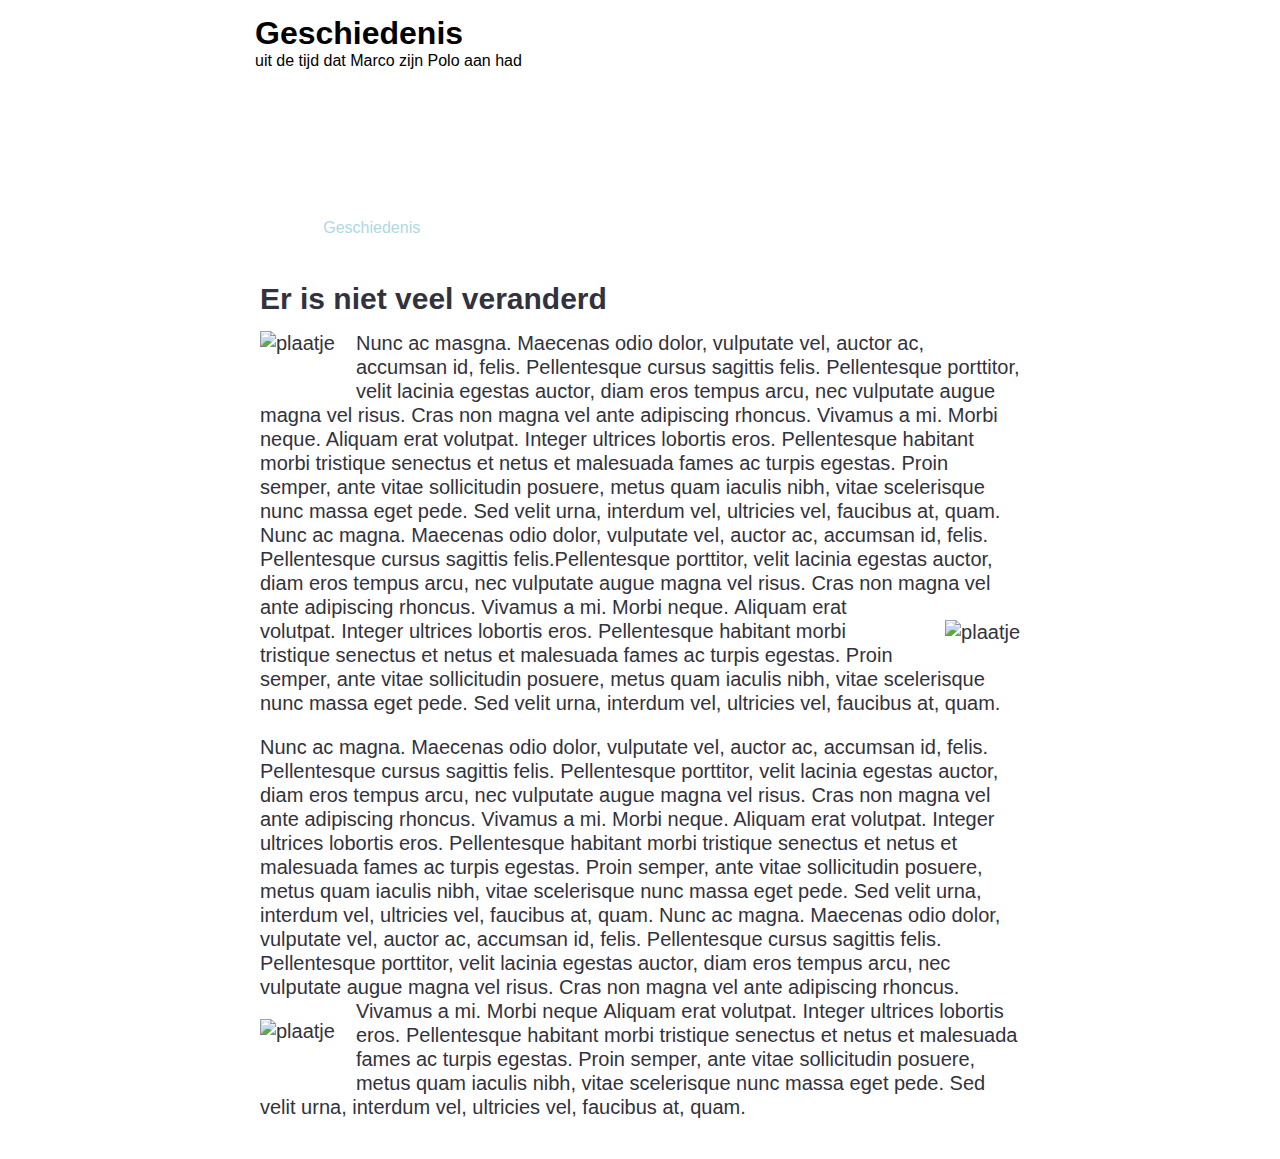
==== web/geschiedenis.html @ 7e5f5687 "no message" ====
<!DOCTYPE html>
<html>
	<head>
		<title>De vloot</title>
		<meta charset="utf-8">
		<link href="../css/Style.css" type="text/css" rel="stylesheet">
	</head>
	<body>
		<header>
			<h1>Geschiedenis</h1>
			<p>uit de tijd dat Marco zijn Polo aan had</p>
			<ul class="top-menu">
				<li><a href="../index.html">Start</a></li>
				<li><a id="here" href="geschiedenis.html">Geschiedenis</a></li>
				<li><a href="kruisers.html">Kruisers</a></li>
				<li><a href="vliegdekschepen.html">Vliegdekschepen</a></li>
				<li><a href="onderzeeërs.html">Onderzeeërs</a></li>
			</ul>
		</header>
		<main>
			<h2>Er is niet veel veranderd</h2>
			<p>
				<img src="../img/vloot1.jpg" class="top-left" alt="plaatje">
				Nunc ac masgna. Maecenas odio dolor, vulputate vel, auctor ac, accumsan id, felis. Pellentesque cursus sagittis felis. Pellentesque porttitor, velit lacinia egestas auctor, diam eros tempus arcu, nec vulputate augue magna vel risus. Cras non magna vel ante adipiscing rhoncus. Vivamus a mi. Morbi neque. Aliquam erat volutpat. Integer ultrices lobortis eros. Pellentesque habitant morbi tristique senectus et netus et malesuada fames ac turpis egestas. Proin semper, ante vitae sollicitudin posuere, metus quam iaculis nibh, vitae scelerisque nunc massa eget pede. Sed velit urna, interdum vel, ultricies vel, faucibus at, quam. Nunc ac magna. Maecenas odio dolor, vulputate vel, auctor ac, accumsan id, felis. Pellentesque cursus sagittis felis.Pellentesque porttitor, velit lacinia egestas auctor, diam eros tempus arcu, nec vulputate augue magna vel risus. Cras non magna vel ante adipiscing rhoncus. Vivamus a mi. Morbi neque.
				<img src="../img/vloot2.jpg" class="right" alt="plaatje">
				Aliquam erat volutpat. Integer ultrices lobortis eros. Pellentesque habitant morbi tristique senectus et netus et malesuada fames ac turpis egestas. Proin semper, ante vitae sollicitudin posuere, metus quam iaculis nibh, vitae scelerisque nunc massa eget pede. Sed velit urna, interdum vel, ultricies vel, faucibus at, quam.
			</p>

			<p>
				Nunc ac magna. Maecenas odio dolor, vulputate vel, auctor ac, accumsan id, felis. Pellentesque cursus sagittis felis. Pellentesque porttitor, velit lacinia egestas auctor, diam eros tempus arcu, nec vulputate augue magna vel risus. Cras non magna vel ante adipiscing rhoncus. Vivamus a mi. Morbi neque. Aliquam erat volutpat. Integer ultrices lobortis eros. Pellentesque habitant morbi tristique senectus et netus et malesuada fames ac turpis egestas. Proin semper, ante vitae sollicitudin 	posuere, metus quam iaculis nibh, vitae scelerisque nunc massa eget pede. Sed velit urna, interdum vel, ultricies vel, faucibus at, quam. Nunc ac magna. Maecenas odio dolor, vulputate vel, auctor ac, accumsan id, felis. Pellentesque cursus sagittis felis.
				Pellentesque porttitor, velit lacinia egestas auctor, diam eros tempus arcu, nec vulputate augue magna vel risus.
				Cras non magna vel ante adipiscing rhoncus. Vivamus a mi. Morbi neque
				<img src="../img/vloot3.jpg" class="left" alt="plaatje">
				Aliquam erat volutpat. Integer ultrices lobortis eros. Pellentesque habitant morbi tristique senectus et netus et malesuada fames ac turpis egestas. Proin semper, ante vitae sollicitudin posuere, metus quam iaculis nibh, vitae scelerisque nunc massa eget pede. Sed velit urna, interdum vel, ultricies vel, faucibus at, quam.
			</p>

		</main>
	</body>
</html>
---- css/Style.css ----
body {
  margin: 0 auto;
  width: 800px;
  background-image: url(grfx/bg.png);
  background-repeat: repeat-x;
  font-family: sans-serif;
}
header {
  background-image: url(grfx/header.jpg);
  background-size: cover;
  font-family: sans-serif;
}
h1 {
  margin: 0;
  padding: 15px 0 0 15px;

}
header p {
  margin: 0;
  margin-bottom: 149px;
  padding-left: 15px;
}
header .top-menu {
  font-family: sans-serif;
  padding-left: 15px;
  margin: 0;
}
header .top-menu li{
  display:inline-block;
  padding-bottom: 30px;
}
header .top-menu li :hover{
  color: lightblue;
}
header .top-menu a {
  text-decoration: none;
  padding: 10px;
  color: white;

}
main{
  background-color: white;
  padding: 20px;
  font-size: 20px;
  line-height: 24px;
  font-family: sans-serif;
  color: rgba(50,50,60,1);
}
main h2{
    margin: 0;

}
.top-left {
  float: left;
  margin: 0 21px 40px 0;
}
.top-right {
  float: right;
  margin: 0 0 20px 40px;
}

#here {
  color: lightblue;
}

.left {
  float: left;
  margin: 20px 21px 40px 0;
}

.right {
  float: right;
  margin: 25px 0 20px 40px;
}
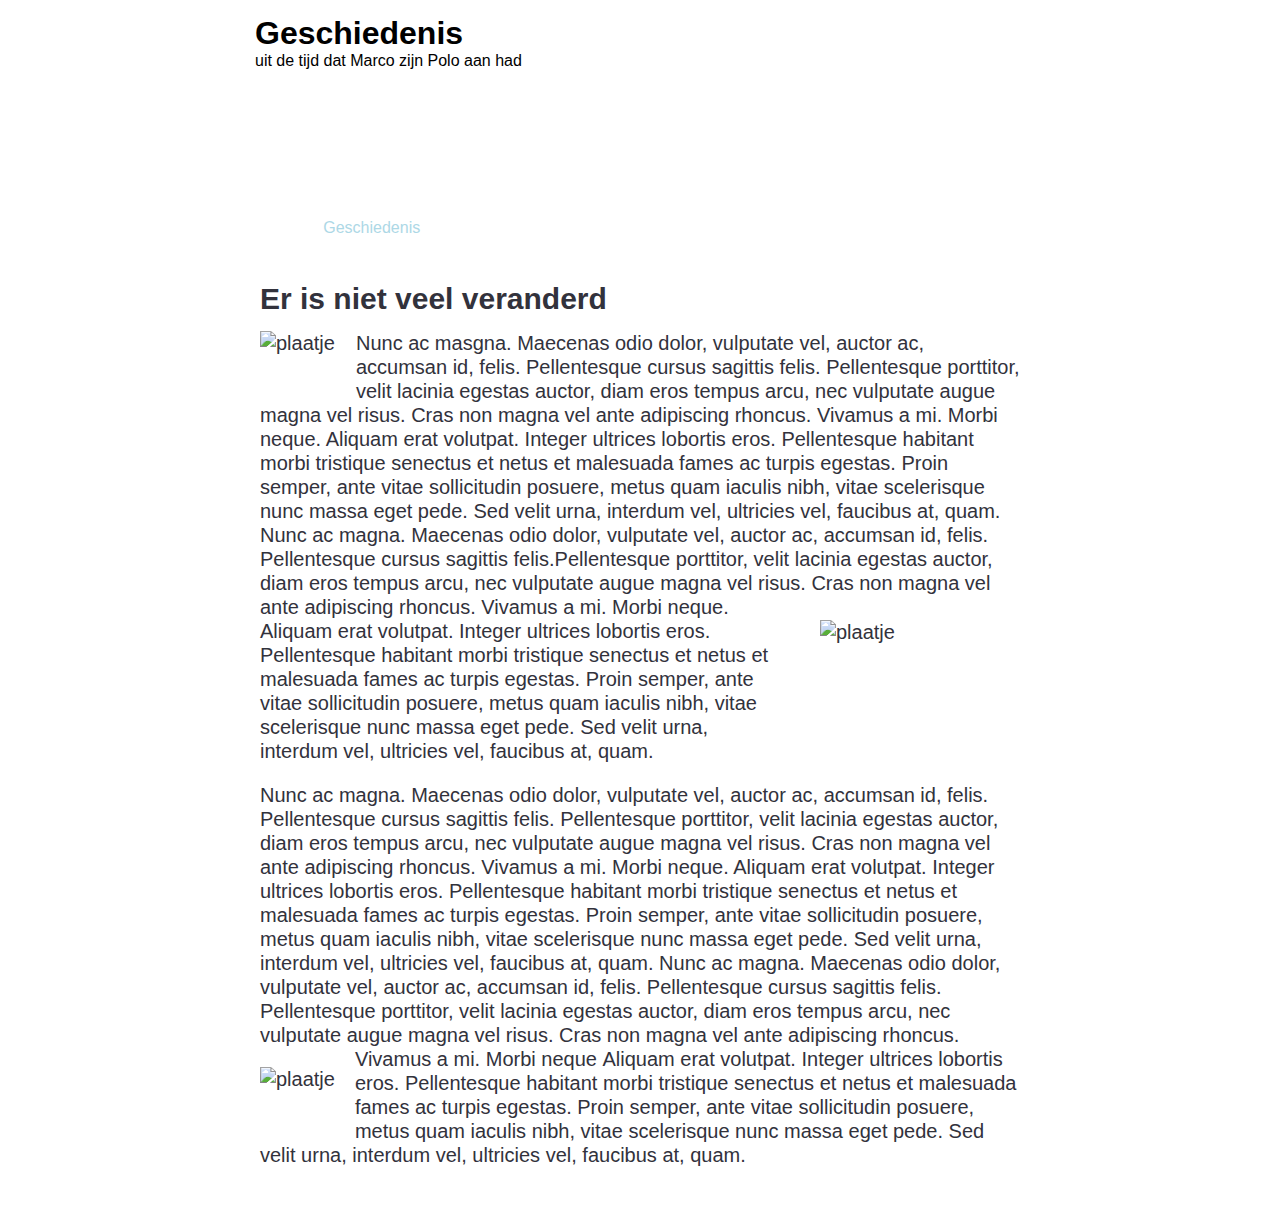
==== commit 34387396: "no message" ====
--- a/web/geschiedenis.html
+++ b/web/geschiedenis.html
@@ -20,9 +20,9 @@
 		<main>
 			<h2>Er is niet veel veranderd</h2>
 			<p>
-				<img src="../img/vloot1.jpg" class="top-left" alt="plaatje">
+				<img src="../img/vloot1.jpg" id="top-left" alt="plaatje">
 				Nunc ac masgna. Maecenas odio dolor, vulputate vel, auctor ac, accumsan id, felis. Pellentesque cursus sagittis felis. Pellentesque porttitor, velit lacinia egestas auctor, diam eros tempus arcu, nec vulputate augue magna vel risus. Cras non magna vel ante adipiscing rhoncus. Vivamus a mi. Morbi neque. Aliquam erat volutpat. Integer ultrices lobortis eros. Pellentesque habitant morbi tristique senectus et netus et malesuada fames ac turpis egestas. Proin semper, ante vitae sollicitudin posuere, metus quam iaculis nibh, vitae scelerisque nunc massa eget pede. Sed velit urna, interdum vel, ultricies vel, faucibus at, quam. Nunc ac magna. Maecenas odio dolor, vulputate vel, auctor ac, accumsan id, felis. Pellentesque cursus sagittis felis.Pellentesque porttitor, velit lacinia egestas auctor, diam eros tempus arcu, nec vulputate augue magna vel risus. Cras non magna vel ante adipiscing rhoncus. Vivamus a mi. Morbi neque.
-				<img src="../img/vloot2.jpg" class="right" alt="plaatje">
+				<img src="../img/vloot2.jpg" id="right" alt="plaatje">
 				Aliquam erat volutpat. Integer ultrices lobortis eros. Pellentesque habitant morbi tristique senectus et netus et malesuada fames ac turpis egestas. Proin semper, ante vitae sollicitudin posuere, metus quam iaculis nibh, vitae scelerisque nunc massa eget pede. Sed velit urna, interdum vel, ultricies vel, faucibus at, quam.
 			</p>
 
@@ -30,7 +30,7 @@
 				Nunc ac magna. Maecenas odio dolor, vulputate vel, auctor ac, accumsan id, felis. Pellentesque cursus sagittis felis. Pellentesque porttitor, velit lacinia egestas auctor, diam eros tempus arcu, nec vulputate augue magna vel risus. Cras non magna vel ante adipiscing rhoncus. Vivamus a mi. Morbi neque. Aliquam erat volutpat. Integer ultrices lobortis eros. Pellentesque habitant morbi tristique senectus et netus et malesuada fames ac turpis egestas. Proin semper, ante vitae sollicitudin 	posuere, metus quam iaculis nibh, vitae scelerisque nunc massa eget pede. Sed velit urna, interdum vel, ultricies vel, faucibus at, quam. Nunc ac magna. Maecenas odio dolor, vulputate vel, auctor ac, accumsan id, felis. Pellentesque cursus sagittis felis.
 				Pellentesque porttitor, velit lacinia egestas auctor, diam eros tempus arcu, nec vulputate augue magna vel risus.
 				Cras non magna vel ante adipiscing rhoncus. Vivamus a mi. Morbi neque
-				<img src="../img/vloot3.jpg" class="left" alt="plaatje">
+				<img src="../img/vloot3.jpg" id="left" alt="plaatje">
 				Aliquam erat volutpat. Integer ultrices lobortis eros. Pellentesque habitant morbi tristique senectus et netus et malesuada fames ac turpis egestas. Proin semper, ante vitae sollicitudin posuere, metus quam iaculis nibh, vitae scelerisque nunc massa eget pede. Sed velit urna, interdum vel, ultricies vel, faucibus at, quam.
 			</p>
 
--- a/css/Style.css
+++ b/css/Style.css
@@ -52,11 +52,11 @@
     margin: 0;
 
 }
-.top-left {
+#top-left {
   float: left;
   margin: 0 21px 40px 0;
 }
-.top-right {
+#top-right {
   float: right;
   margin: 0 0 20px 40px;
 }
@@ -65,12 +65,35 @@
   color: lightblue;
 }
 
-.left {
+#left {
   float: left;
-  margin: 20px 21px 40px 0;
+  margin: 20px 20px 40px 0;
 }
 
-.right {
+#right {
   float: right;
   margin: 25px 0 20px 40px;
+  height: 100px;
+  width: 200px;
 }
+
+ #links {
+  float: left;
+  padding : 20px;
+  height: 100px;
+  width: 200px;
+}
+
+#midden {
+  clear: both;
+  padding: 20px 40px;
+  height: 100px;
+  width: 200px;
+}
+
+#rechts {
+  padding : 20px;
+  float: right;
+  height: 100px;
+  width: 200px;
+}
